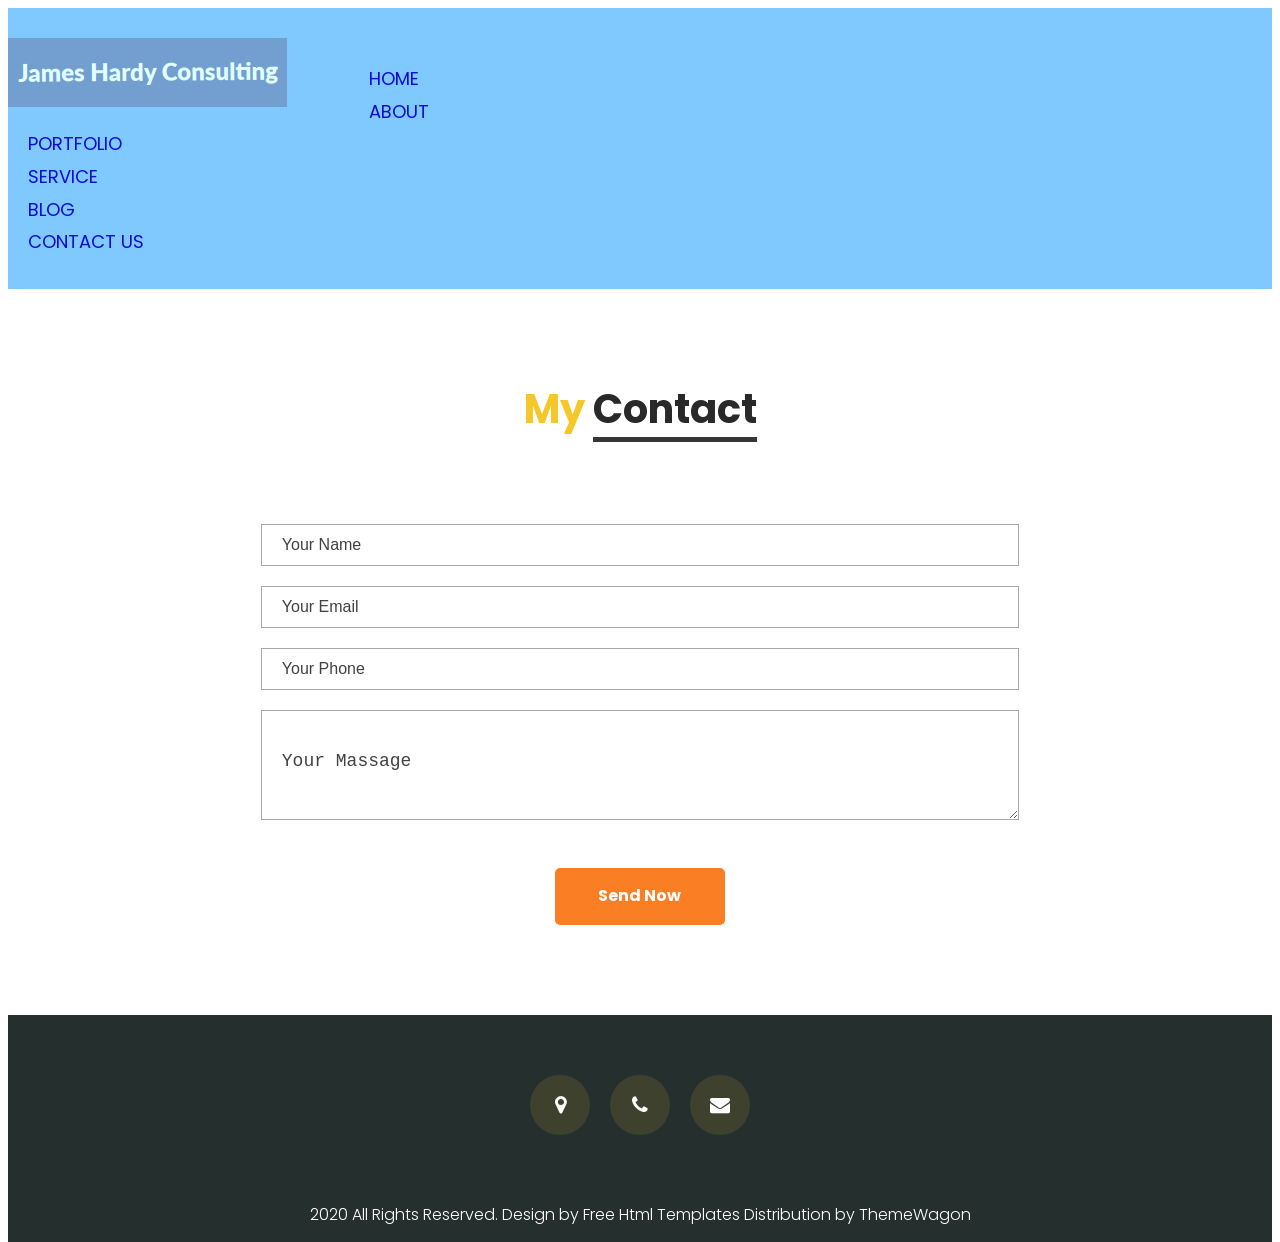
==== contact.html @ b11d1764 "initial" ====
<!DOCTYPE html>
<html lang="en">
   <head>
      <!-- basic -->
      <meta charset="utf-8">
      <meta http-equiv="X-UA-Compatible" content="IE=edge">
      <meta name="viewport" content="width=device-width, initial-scale=1">
      <!-- mobile metas -->
      <meta name="viewport" content="width=device-width, initial-scale=1">
      <meta name="viewport" content="initial-scale=1, maximum-scale=1">
      <!-- site metas -->
      <title>Contact</title>
      <meta name="keywords" content="">
      <meta name="description" content="">
      <meta name="author" content="">
      <!-- bootstrap css -->
      <link rel="stylesheet" type="text/css" href="css/bootstrap.min.css">
      <!-- style css -->
      <link rel="stylesheet" type="text/css" href="css/style.css">
      <!-- Responsive-->
      <link rel="stylesheet" href="css/responsive.css">
      <!-- fevicon -->
      <link rel="icon" href="images/fevicon.png" type="image/gif" />
      <!-- Scrollbar Custom CSS -->
      <link rel="stylesheet" href="css/jquery.mCustomScrollbar.min.css">
      <!-- Tweaks for older IEs-->
      <link rel="stylesheet" href="https://netdna.bootstrapcdn.com/font-awesome/4.0.3/css/font-awesome.css">
      <!-- fonts -->
      <link href="https://fonts.googleapis.com/css2?family=Poppins:wght@400;500;700&display=swap" rel="stylesheet">
      <!-- font awesome css -->
      <link rel="stylesheet" href="path/to/font-awesome/css/font-awesome.min.css">
   </head>
   <body>
      <!-- header section start -->
      <div class="header_section header_bg">
         <div class="container">
            <nav class="navbar navbar-expand-lg navbar-light bg-light">
               <div class="logo"><a href="index.html"><img src="images/JHC.png"></a></div>
               <button class="navbar-toggler" type="button" data-toggle="collapse" data-target="#navbarSupportedContent" aria-controls="navbarSupportedContent" aria-expanded="false" aria-label="Toggle navigation">
               <span class="navbar-toggler-icon"></span>
               </button>
               <div class="collapse navbar-collapse" id="navbarSupportedContent">
                  <ul class="navbar-nav ml-auto">
                     <li class="nav-item">
                        <a class="nav-link" href="index.html">Home</a>
                     </li>
                     <li class="nav-item">
                        <a class="nav-link" href="about.html">About</a>
                     </li>
                     <li class="nav-item">
                        <a class="nav-link" href="portfolio.html">Portfolio</a>
                     </li>
                     <li class="nav-item">
                        <a class="nav-link" href="service.html">Service</a>
                     </li>
                     <li class="nav-item">
                        <a class="nav-link" href="blog.html">Blog</a>
                     </li>
                     <li class="nav-item">
                        <a class="nav-link" href="contact.html">Contact Us</a>
                     </li>
                  </ul>
               </div>
            </nav>
         </div>
      </div>
      <!-- header section end -->
      <!-- contact section start -->
      <div class="contact_section layout_padding">
         <div class="container">
            <div class="row">
               <div class="col-sm-12">
                  <h1 class="contact_taital">My <span class="contact_taital_1">Contact</span></h1>
               </div>
            </div>
            <div class="contact_section_2">
               <div class="row">
                  <div class="col-md-12">
                     <div class="mail_section_1">
                        <input type="text" class="mail_text" placeholder="Your Name" name="Your Name">
                        <input type="text" class="mail_text" placeholder="Your Email" name="Your Email">
                        <input type="text" class="mail_text" placeholder="Your Phone" name="Your Phone">
                        <textarea class="massage-bt" placeholder="Your Massage" rows="5" id="comment" name="Your Massage"></textarea>
                        <div class="send_bt"><a href="#">Send Now</a></div>
                     </div>
                  </div>
               </div>
            </div>
         </div>
      </div>
      <!-- contact section end -->
      <!-- footer section start -->
      <div class="footer_section">
         <div class="container">
            <div class="location_text">
               <ul>
                  <li>
                     <a href="#"><i class="fa fa-map-marker" aria-hidden="true"></i></a>
                  </li>
                  <li>
                     <a href="#"><i class="fa fa-phone" aria-hidden="true"></i></a>
                  </li>
                  <li>
                     <a href="#"><i class="fa fa-envelope" aria-hidden="true"></i></a>
                  </li>
               </ul>
            </div>
         </div>
      </div>
      <!-- footer section end -->
      <!-- copyright section start -->
      <div class="copyright_section">
         <div class="container">
            <p class="copyright_text">2020 All Rights Reserved. Design by <a href="https://html.design">Free Html Templates</a> Distribution by <a href="https://themewagon.com">ThemeWagon</a></p>
         </div>
      </div>
      <!-- copyright section end -->
      <!-- Javascript files-->
      <script src="js/jquery.min.js"></script>
      <script src="js/popper.min.js"></script>
      <script src="js/bootstrap.bundle.min.js"></script>
      <script src="js/jquery-3.0.0.min.js"></script>
      <script src="js/plugin.js"></script>
      <!-- sidebar -->
      <script src="js/jquery.mCustomScrollbar.concat.min.js"></script>
      <script src="js/custom.js"></script>
      <script>
         $('#myCarousel').carousel({
            interval: false
         });
         
         //scroll slides on swipe for touch enabled devices
         
         $("#myCarousel").on("touchstart", function(event){
         
            var yClick = event.originalEvent.touches[0].pageY;
            $(this).one("touchmove", function(event){
         
                var yMove = event.originalEvent.touches[0].pageY;
                if( Math.floor(yClick - yMove) > 1 ){
                    $(".carousel").carousel('next');
                }
                else if( Math.floor(yClick - yMove) < -1 ){
                    $(".carousel").carousel('prev');
                }
            });
            $(".carousel").on("touchend", function(){
                $(this).off("touchmove");
            });
         });
      </script>
   </body>
</html>
---- css/style.css ----
/*--------------------------------------------------------------------- File Name: style.css ---------------------------------------------------------------------*/


/*--------------------------------------------------------------------- import Fonts ---------------------------------------------------------------------*/

@import url('https://fonts.googleapis.com/css?family=Rajdhani:300,400,500,600,700');
@import url('https://fonts.googleapis.com/css?family=Poppins:100,100i,200,200i,300,300i,400,400i,500,500i,600,600i,700,700i,800,800i,900,900i');
@font-face {
    font-family: "Righteous";
    src: url("../fonts/BalooChettan-Regular.ttf");
    src: url("../fonts/BalooChettan-Regular.ttf");
}


/*****---------------------------------------- 1) font-family: 'Rajdhani', sans-serif;
 2) font-family: 'Poppins', sans-serif;
 ----------------------------------------*****/


/*--------------------------------------------------------------------- import Files ---------------------------------------------------------------------*/

@import url(animate.min.css);
@import url(normalize.css);
@import url(icomoon.css);
@import url(css/font-awesome.min.css);
@import url(meanmenu.css);
@import url(owl.carousel.min.css);
@import url(swiper.min.css);
@import url(slick.css);
@import url(jquery.fancybox.min.css);
@import url(jquery-ui.css);
@import url(nice-select.css);

/*--------------------------------------------------------------------- skeleton ---------------------------------------------------------------------*/

* {
    box-sizing: border-box !important;
    transition: ease all 0.5s;
}

html {
    scroll-behavior: smooth;
}

body {
    color: #666666;
    font-size: 14px;
    line-height: 1.80857;
    font-weight: normal;
    overflow-x: hidden;
    font-family: 'Poppins', sans-serif;
}

a {
    color: #1f1f1f;
    text-decoration: none !important;
    outline: none !important;
    -webkit-transition: all .3s ease-in-out;
    -moz-transition: all .3s ease-in-out;
    -ms-transition: all .3s ease-in-out;
    -o-transition: all .3s ease-in-out;
    transition: all .3s ease-in-out;
}

h1,
h2,
h3,
h4,
h5,
h6 {
    letter-spacing: 0;
    font-weight: normal;
    position: relative;
    padding: 0 0 10px 0;
    font-weight: normal;
    line-height: normal;
    color: #111111;
    margin: 0
}

h1 {
    font-size: 24px
}

h2 {
    font-size: 22px
}

h3 {
    font-size: 18px
}

h4 {
    font-size: 16px
}

h5 {
    font-size: 14px
}

h6 {
    font-size: 13px
}

*,
*::after,
*::before {
    -webkit-box-sizing: border-box;
    -moz-box-sizing: border-box;
    box-sizing: border-box;
}

h1 a,
h2 a,
h3 a,
h4 a,
h5 a,
h6 a {
    color: #212121;
    text-decoration: none!important;
    opacity: 1
}

button:focus {
    outline: none;
}

ul,
li,
ol {
    margin: 0px;
    padding: 0px;
    list-style: none;
}

p {
    margin: 20px;
    font-weight: 300;
    font-size: 15px;
    line-height: 24px;
}

a {
    color: #222222;
    text-decoration: none;
    outline: none !important;
}

a,
.btn {
    text-decoration: none !important;
    outline: none !important;
    -webkit-transition: all .3s ease-in-out;
    -moz-transition: all .3s ease-in-out;
    -ms-transition: all .3s ease-in-out;
    -o-transition: all .3s ease-in-out;
    transition: all .3s ease-in-out;
}

img {
    max-width: 100%;
    height: auto;
}

 :focus {
    outline: 0;
}

.paddind_bottom_0 {
    padding-bottom: 0 !important;
}

.btn-custom {
    margin-top: 20px;
    background-color: transparent !important;
    border: 2px solid #ddd;
    padding: 12px 40px;
    font-size: 16px;
}

.lead {
    font-size: 18px;
    line-height: 30px;
    color: #767676;
    margin: 0;
    padding: 0;
}

.form-control:focus {
    border-color: #ffffff !important;
    box-shadow: 0 0 0 .2rem rgba(255, 255, 255, .25);
}

.navbar-form input {
    border: none !important;
}

.badge {
    font-weight: 500;
}

blockquote {
    margin: 20px 0 20px;
    padding: 30px;
}

button {
    border: 0;
    margin: 0;
    padding: 0;
    cursor: pointer;
}

.full {
    float: left;
    width: 100%;
}

.layout_padding {
    padding-top: 90px;
    padding-bottom: 0px;
}

.padding_0 {
    padding: 0px;
}


/* header section start */

.header_section {
    width: 100%;
    float: left;
    background-image: url(../images/banner-blue-bg.png);
    height: auto;
    background-size: 100%;
    background-repeat: no-repeat;
}

.header_bg {
    background: #7FC9FFFF;
}

.bg-light {
    background-color: transparent !important;
}

.logo {
    width: 27%;
    float: left;
}

.ml-auto,
.mx-auto {
    margin-left: auto!important;
}

.navbar-expand-lg .navbar-nav .nav-link {
    padding-right: 20px;
    padding-left: 20px;
    font-size: 18px;
    color:  hwb(240 4% 16%);
    border-radius: 40px;
    text-transform: uppercase;
}

.navbar-light .navbar-nav .nav-link:focus,
.navbar-light .navbar-nav .nav-link:hover {
    color:  #fefefd;
}

.navbar {
    padding: 30px 0px 30px 0px;
}


/* header section end */


/* banner section start */

.banner_section {
    width: 100%;
    float: left;
    padding: 0px 0px 220px 0px;
}

.banner_taital_main {
    width: 100%;
    float: left;
    padding-left: 100px;
    padding-top: 100px;
}

.banner_taital {
    width: 100%;
    float: left;
    font-size: 60px;
    color: hwb(240 4% 16%);
    font-weight: bold;
    padding-bottom: 0px;
    line-height: 70px;
}

.banner_text {
    width: 100%;
    float: left;
    font-size: 24px;
    color: hwb(240 4% 16%);
}

.social_icon {
    width: 100%;
    float: right;
    text-align: right;
}

.social_icon ul {
    margin: 0px;
    padding: 0px;
    display: inline-block;
}


.social_icon li a {
    float: left;
    padding: 0px 0px;
    background-color: #b0b3b2;
    color: #252f2d;
    border-radius: 5px;
    font-size: 18px;
    margin-right: 5px;
    width: 35px;
    text-align: center;
    margin-top: 10px;
}

.social_icon li a:hover {
    background-color: #ffffff;
    color: #252f2d;
}

.video_bt {
    width: 100%;
    float: left;
    padding-top: 120px;
    padding-left: 20px;
}

.play_icon img {
    width: 80px;
}

.play_icon {
    width: 100%;
    margin: 0 auto;
    position: relative;
    z-index: 5;
}

.play_icon::before {
    content: '';
    position: absolute;
    top: 40px;
    left: 40px;
    width: 90px;
    height: 90px;
    transform: translate(-50%, -50%);
    background-color: #f5c729;
    border-radius: 100%;
    animation: fadeEffect 1.3s infinite ease;
    box-shadow: 0px 0px 10px 0px;
    right: initial;
    margin: 0 auto;
    z-index: -1;
}

@keyframes fadeEffect {
    0% {
        transform: translate(-50%, -50%) scale(1);
        opacity: 1
    }
    100% {
        transform: translate(-50%, -50%) scale(1.2);
        opacity: 0;
    }
}

.carousel-inner,
.carousel,
.carousel-item,
.container,
.fill {
    width: 100%;
    background-position: center center;
    background-size: cover;
}

.slide-wrapper {
    display: inline;
}

.slide-wrapper .container {
    padding: 0;
}


/*------------------------------ vertical bootstrap slider----------------------------*/

.banner_section .carousel-inner>.carousel-item.carousel-item-next,
.banner_section .carousel-inner>.carousel-item.active.carousel-item-right {
    transform: translate3d(0, 100%, 0);
    -webkit-transform: translate3d(0, 100%, 0);
    -ms-transform: translate3d(0, 100%, 0);
    -moz-transform: translate3d(0, 100%, 0);
    -o-transform: translate3d(0, 100%, 0);
    top: 0;
}

.banner_section .carousel-inner>.carousel-item.carousel-item-prev,
.banner_section .carousel-inner>.carousel-item.active.carousel-item-left {
    transform: translate3d(0, -100%, 0);
    -webkit-transform: translate3d(0, -100%, 0);
    -moz-transform: translate3d(0, -100%, 0);
    -ms-transform: translate3d(0, -100%, 0);
    -o-transform: translate3d(0, -100%, 0);
    top: 0;
}

.banner_section .carousel-inner>.carousel-item.next.carousel-item-left,
.banner_section .carousel-inner>.carousel-item.carousel-item-prev.carousel-item-right,
.banner_section .carousel-inner>.carousel-item.active {
    transform: translate3d(0, 0, 0);
    -webkit-transform: translate3d(0, 0, 0);
    -ms-transform: translate3d(0, 0, 0);
    ;
    -moz-transform: translate3d(0, 0, 0);
    -o-transform: translate3d(0, 0, 0);
    top: 0;
}


/*------------------------------- vertical carousel indicators ------------------------------*/

.carousel-indicators {
    position: absolute;
    top: 0;
    bottom: 0;
    margin: auto;
    height: 20px;
    right: 10px;
    left: auto;
    width: auto;
    -webkit-transform: rotate(90deg);
    -moz-transform: rotate(90deg);
    -ms-transform: rotate(90deg);
    -o-transform: rotate(90deg);
    transform: rotate(90deg);
    display: none;
}

.carousel-indicators li {
    display: block;
    margin-bottom: 5px;
    width: 15px;
    height: 15px;
    border-radius: 100%;
    background-color: #0fbdd7
}

.carousel-indicators li.active {
    margin-bottom: 5px;
    background: #ffffff;
}


/* banner section end */


/* services section start */

.services_section {
    width: 100%;
    float: left;
    padding-top: 0px;
}

.services_taital {
    width: 100%;
    float: left;
    font-size: 40px;
    color: #f5c729;
    font-weight: bold;
}

.services_text {
    width: 100%;
    font-size: 24px;
    color: #343534;
    font-weight: bold;
    padding: 20px 0px 0px 0px;
    text-align: center;
}

.services_section_2 {
    width: 100%;
    float: left;
    padding-top: 80px;
}

.box_main {
    width: 100%;
    border-radius: 100%;
    border: 6px solid #545cc2;
    height: auto;
    padding: 70px 0px;
    box-shadow: 0px 0px 60px 0px #f0f0ef;
}

.app_icon {
    width: 100%;
    margin: 0 auto;
    text-align: center;
    align-items: center;
    justify-content: center;
}

.app_icon_1 {
    width: 100%;
    margin: 0 auto;
    text-align: center;
    align-items: center;
    justify-content: center;
    display: none;
}

.box_main:hover .services_text {
    color: hwb(240 4% 16%);
}

.services_text.active {
    color: hwb(240 4% 16%);
}

.box_main:hover .app_icon_1 {
    display: block;
}

.box_main:hover .app_icon {
    display: none;
}

.readmore_bt {
    width: 170px;
    margin: 0 auto;
    text-align: center;
    margin-top: 50px;
}

.readmore_bt a {
    width: 100%;
    float: left;
    text-align: center;
    font-size: 16px;
    color: #fefefd;
    background-color: #252f2d;
    padding: 14px 20px;
    margin-top: 10px;
    border-radius: 5px;
    font-weight: bold;
}

.readmore_bt a:hover {
    background-color: #f5c729;
    color: #fefefd;
}


/* services section end */



/* portfolio section start */

.portfolio_section {
    width: 100%;
    float: left;
    background-image: url(../images/portfolio-bg.png);
    height: 550px;
    background-size: cover;
    margin-bottom: 410px;
}

.portfolio_title {
    width: 100%;
    float: left;
    font-size: 40px;
    color:#7FC9FFFF;
    font-weight: bold;
    text-align: center;
}

.portfolio_title_1 {
    color: #fefefd;
    border-bottom: 5px solid #fefefd;
}

.portfolio_text {
    width: 100%;
    float: left;
    font-size: 16px;
    color: #fefefd;
    text-align: center;
    margin: 0px;
}

.portfolio_section_2 {
    width: 100%;
    float: left;
    padding-top: 150px;
}

.portfolio_box {
    width: 100%;
    background-color: #ffffff;
    box-shadow: 0px 0px 20px 0px;
    padding: 0px 0px 20px 0px;
    border-bottom-right-radius: 5px;
    border-bottom-left-radius: 5px;
}

.portfolio_img {
    width: 100%;
    background-image: url(../images/portfolio-img1.png);
    height: auto;
    background-size: 100%;
    background-repeat: no-repeat;
}

.portfolio_img_2 {
    width: 100%;
    background-image: url(../images/portfolio-img2.png);
    height: auto;
    background-size: 100%;
    background-repeat: no-repeat;
}

.portfolio_img_3 {
    width: 100%;
    background-image: url(../images/portfolio-img3.png);
    height: auto;
    background-size: 100%;
    background-repeat: no-repeat;
}

.date_text {
    width: 160px;
    margin: 0 auto;
    font-size: 18px;
    color: #fefefd;
    text-align: center;
    text-transform: uppercase;
    padding: 14px 0px;
    background-color: hwb(240 4% 16%);
}

.prep_text {
    width: 100%;
    font-size: 20px;
    color: #fefefd;
    font-weight: bold;
    padding: 250px 20px 20px 20px;
}

.lorem_text {
    width: 100%;
    font-size: 14px;
    color: #353534;
    margin: 0px;
    padding: 20px 20px;
    font-weight: 500;
}

.readmore_bt_1 {
    width: 170px;
    margin: 0 auto;
    text-align: center;
    margin-top: 50px;
}

.readmore_bt_1 a {
    width: 100%;
    float: left;
    text-align: center;
    font-size: 16px;
    color: #fefefd;
    background-color: #252f2d;
    padding: 14px 20px;
    margin-top: 10px;
    border-radius: 5px;
    font-weight: bold;
}

.readmore_bt_1 a:hover {
    background-color: #f5c729;
    color: #fefefd;
}


/* portfolio section end */


/* contact section start */

.contact_section {
    width: 100%;
    float: left;
    padding-bottom: 90px;
}

.contact_taital {
    width: 100%;
    float: left;
    font-size: 40px;
    color: #f5c729;
    font-weight: bold;
    text-align: center;
}

.contact_taital_1 {
    color: #292929;
    border-bottom: 5px solid #363636;
}

.contact_section_2 {
    width: 100%;
    float: left;
    padding-top: 55px;
}

.padding_left_0 {
    padding-left: 0px;
}

.mail_section_1 {
    width: 60%;
    margin: 0 auto;
}

.mail_text {
    width: 100%;
    float: left;
    font-size: 16px;
    color: #414140;
    background-color: #ffffff;
    border: 1px solid #aaaaa9;
    padding: 11px 20px;
    margin-top: 20px;
}

input.mail_text::placeholder {
    color: #414140;
}

.massage-bt {
    color: #414140;
    width: 100%;
    height: 110px;
    font-size: 18px;
    background-color: #ffffff;
    border: 1px solid #aaaaa9;
    padding: 40px 20px 0px 20px;
    height: 110px;
    margin-top: 20px;
}

textarea#comment.massage-bt::placeholder {
    color: #414140;
}

.send_bt {
    width: 170px;
    margin: 0 auto;
    text-align: center;
}

.send_bt a {
    width: 100%;
    text-align: center;
    font-size: 16px;
    color: #fefefd;
    background-color: #fa7e23;
    padding: 14px;
    margin-top: 40px;
    display: block;
    font-weight: bold;
    border-radius: 5px;
}

.send_bt a:hover {
    color: #fefefd;
    background-color: #252f2d;
}


/* contact section end */


/* project box section start */

.project_box {
    width: 100%;
    float: left;
    background-color: #f9f9f9;
    height: auto;
    padding: 40px 0px;
}

.project_main {
    width: 100%;
    display: flex;
}

.hire_text {
    width: 100%;
    font-size: 30px;
    color: #252f2d;
    text-transform: uppercase;
    font-weight: bold;
    padding-bottom: 0px;
    padding-top: 8px;
}

.callnow_bt {
    width: 200px;
    float: right;
    text-align: right;
}

.callnow_bt a {
    width: 100%;
    float: right;
    font-size: 16px;
    color: #fefefd;
    background-color: #fa7e23;
    padding: 14px;
    border-radius: 5px;
    text-align: center;
}

.callnow_bt a:hover {
    color: #fefefd;
    background-color: #252f2d;
}


/* project box section end */


/* footer section start */

.footer_section {
    width: 100%;
    float: left;
    background-color: #252f2d;
    height: auto;
    padding: 60px 0px 45px 0px;
}

.location_text {
    width: 100%;
    text-align: center;
    display: inline-block;
    margin: 0 auto;
}

.location_text ul {
    margin: 0px;
    padding: 0px;
    display: inline-block;
}

.location_text li {
    float: left;
}

.location_text li a {
    float: left;
    font-size: 20px;
    color: #fefefd;
    margin: 0px 10px;
    background-color: #3e412d;
    padding: 12px 0px;
    border-radius: 100%;
    width: 60px;
    text-align: center;
}

.location_text li a:hover {
    color: #252f2d;
    background-color: #fefefd;
}


/* footer section end */


/* copyright section start */

.copyright_section {
    width: 100%;
    float: left;
    background-color: #252f2d;
    height: auto;
}

.copyright_text {
    width: 100%;
    float: left;
    font-size: 16px;
    margin: 15px 0px;
    color: #ffffff;
    text-align: center;
}

.copyright_text a {
    color: #ffffff;
}

.copyright_text a:hover {
    color: #f5c729;
}


/* copyright section end */

.margin_top90 {
    margin-top: 90px;
}

.margin_90{
    margin: 90px 0px;
}
---- css/responsive.css ----
/*--------------------------------------------------------------------- File Name: responsive.css ---------------------------------------------------------------------*/


/*------------------------------------------------------------------- 991px x 768px ---------------------------------------------------------------------*/

@media only screen and (min-width: 768px) and (max-width: 991px) {
    .header-search {
        padding: 15px 0px;
    }
}


/*------------------------------------------------------------------- 767px x 599px ---------------------------------------------------------------------*/

@media only screen and (min-width: 599px) and (max-width: 767px) {
    .logo {
        text-align: center;
    }
    .cart-content-right {
        padding-bottom: 5px;
    }
    .mg {
        margin: 0px 0px;
    }
    .menu-area-main {
        height: 256px;
        overflow-y: auto;
    }
    .megamenu>.row [class*="col-"] {
        padding: 0px;
    }
    .menu-area-main .megamenu .men-cat {
        padding: 0px 15px;
    }
    .menu-area-main .megamenu .women-cat {
        padding: 0px 15px;
    }
    .menu-area-main .megamenu .el-cat {
        padding: 0px 15px;
    }
    .mean-container .mean-nav ul li a.mean-expand {
        height: 19px;
    }
    .category-box.women-box {
        display: none;
    }
    .cart-box {
        display: inline-block;
        margin: 0px 30px;
    }
    .wish-box {
        float: none;
        margin: 0px 30px;
        display: inline-block;
    }
    .menu-add {
        display: none;
    }
    .category-box {
        display: none;
    }
    .mean-container .mean-nav ul li ol {
        padding: 0px;
    }
    .mean-container .mean-nav ul li a {
        padding: 10px 20px;
        width: 94.8%;
    }
    .mean-container .mean-nav ul li li a {
        width: 92%;
        padding: 1em 4%;
    }
    .mean-container .mean-nav ul li li li a {
        width: 100%;
    }
    .header-search {
        padding: 15px 0px;
    }
    #collapseFilter.d-md-block {
        padding: 30px 0px;
    }
}


/*------------------------------------------------------------------- 599px x 280px ---------------------------------------------------------------------*/

@media only screen and (min-width: 280px) and (max-width: 599px) {
    .cart-content-right {
        padding-bottom: 5px;
    }
    .megamenu>.row [class*="col-"] {
        padding: 0px;
    }
    .menu-area-main .megamenu .men-cat {
        padding: 0px 15px;
    }
    .menu-area-main .megamenu .women-cat {
        padding: 0px 15px;
    }
    .menu-area-main .megamenu .el-cat {
        padding: 0px 15px;
    }
    .mean-container .mean-nav ul li a {
        padding: 1em 4%;
        width: 92%;
    }
    .mean-container .mean-nav ul li li a {
        width: 90%;
        padding: 1em 5%;
    }
    .mean-container .sub-full.megamenu-categories ol li a {
        padding: 5px 0px;
        text-transform: capitalize;
        width: 100%;
    }
    .megamenu .sub-full.megamenu-categories .women-box .banner-up-text a {
        width: auto;
        border: none;
        float: none;
    }
    .menu-area-main {
        height: 45px;
        overflow-y: auto;
    }
    .mean-container .mean-nav ul li a.mean-expand {
        top: 0;
    }
}

@media (min-width: 992px) and (max-width: 1199px) {
    .navbar-expand-lg .navbar-nav .nav-link {
        padding-right: 10px;
        padding-left: 10px;
    }
    .navbar {
        padding: 30px 0px 30px 50px;
    }
    .banner_section {
        padding: 0px 0px 155px 0px;
    }
    .banner_taital_main {
        padding-left: 50px;
        padding-top: 40px;
    }
    .banner_taital {
        font-size: 50px;
    }
    .video_bt {
        padding-top: 30px;
        padding-left: 50px;
    }
    .box_main {
        padding: 45px 0px;
    }
    .services_text {
        font-size: 20px;
    }
    .prep_text {
        padding: 190px 20px 20px 20px;
    }
}

@media (min-width: 768px) and (max-width: 991px) {
    .header_section {
        background-size: cover;
        background: #252f2d!important;
    }
    .logo {
        width: auto;
    }
    .navbar-expand-lg {
        padding: 15px 0px;
    }
    .navbar-brand {
        width: 60%;
        padding: 0px;
    }
    .navbar {
        padding: 10px 0px;
    }
    .navbar-toggler {
        background-color: #fff;
        border: 1px solid #fff;
    }
    .navbar-light .navbar-nav .nav-link {
        padding: 5px 5px 0px 5px;
        margin: 0px 0px 0px 0px;
        width: 45%;
        margin: 0 auto;
        text-align: center;
    }
    .form-group {
        margin-bottom: 1rem;
        display: none;
    }
    .banner_section {
        padding: 30px 0px;
        background-size: 100% 100%;
    }
    .banner_taital {
        font-size: 40px;
        line-height: normal;
    }
    .banner_taital_main {
        padding-left: 0px;
        padding-top: 50px;
    }
    .video_bt {
        padding-top: 30px;
    }
    .services_section {
        padding-top: 90px;
    }
    .box_main {
        width: 250px;
        padding: 60px 0px;
        margin: 0 auto;
        margin-top: 30px;
    }
    .blog_section {
        height: 380px;
    }
    .readmore_bt_1 a {
        color: #252525;
        background-color: #fefefe;
    }
    .blog_section_2 {
        padding-top: 30PX;
    }
    .blog_box {
        margin-top: 30px;
    }
    .prep_text {
        font-size: 20px;
        padding: 90px 20px 20px 20px;
    }
    .mail_section_1 {
        width: 100%;
    }
}

@media (min-width: 576px) and (max-width: 767px) {
    .header_section {
        background-size: cover;
        background: #252f2d!important;
    }
    .logo {
        width: auto;
    }
    .navbar-expand-lg {
        padding: 15px 0px;
    }
    .navbar-brand {
        width: 60%;
        padding: 0px;
    }
    .navbar {
        padding: 10px 0px;
    }
    .navbar-toggler {
        background-color: #fff;
        border: 1px solid #fff;
    }
    .navbar-light .navbar-nav .nav-link {
        padding: 5px 5px 0px 5px;
        margin: 0px 0px 0px 0px;
        width: 45%;
        margin: 0 auto;
        text-align: center;
    }
    .form-group {
        margin-bottom: 1rem;
        display: none;
    }
    .banner_section {
        padding: 30px 0px;
        background-size: 100% 100%;
    }
    .banner_taital {
        font-size: 26px;
        line-height: normal;
    }
    .banner_taital_main {
        padding-left: 0px;
        padding-top: 0px;
    }
    .video_bt {
        padding-top: 30px;
    }
    .social_icon {
        display: none;
    }
    .services_section {
        padding-top: 90px;
    }
    .box_main {
        width: 250px;
        padding: 60px 0px;
        margin: 0 auto;
        margin-top: 30px;
    }
    .portfolio_section_2 {
        padding-top: 0px;
    }
    .blog_section {
        height: auto;
        margin-bottom: 0px;
        padding-bottom: 90px;
    }
    .readmore_bt_1 a {
        color: #252525;
        background-color: #fefefe;
    }
    .blog_section_2 {
        padding-top: 30PX;
    }
    .blog_box {
        margin-top: 30px;
    }
    .mail_section_1 {
        width: 100%;
    }
    .project_main {
        display: block;
    }
    .hire_text {
        font-size: 20px;
        text-align: center;
    }
    .callnow_bt {
        width: 200px;
        float: none;
        text-align: center;
        margin: 0 auto;
        padding-top: 20px;
    }
}

@media (max-width: 575px) {
    .header_section {
        background-size: cover;
        background: #252f2d!important;
    }
    .logo {
        width: auto;
    }
    .navbar-expand-lg {
        padding: 15px 0px;
    }
    .navbar-brand {
        width: 60%;
        padding: 0px;
    }
    .navbar {
        padding: 10px 0px;
    }
    .navbar-toggler {
        background-color: #fff;
        border: 1px solid #fff;
    }
    .navbar-light .navbar-nav .nav-link {
        padding: 5px 5px 0px 5px;
        margin: 0px 0px 0px 0px;
        width: 45%;
        margin: 0 auto;
        text-align: center;
    }
    .form-group {
        margin-bottom: 1rem;
        display: none;
    }
    .banner_section {
        padding: 30px 0px;
        background-size: 100% 100%;
    }
    .banner_taital {
        font-size: 26px;
        line-height: normal;
    }
    .banner_taital_main {
        padding-left: 0px;
        padding-top: 0px;
    }
    .video_bt {
        padding-top: 30px;
    }
    .social_icon {
        display: none;
    }
    .services_section {
        padding-top: 90px;
    }
    .box_main {
        width: 290px;
        padding: 80px 0px;
        margin: 0 auto;
        margin-top: 30px;
    }
    .portfolio_section_2 {
        padding-top: 0px;
    }
    .blog_section {
        height: auto;
        margin-bottom: 0px;
        padding-bottom: 90px;
    }
    .readmore_bt_1 a {
        color: #252525;
        background-color: #fefefe;
    }
    .blog_section_2 {
        padding-top: 30PX;
    }
    .blog_box {
        margin-top: 30px;
    }
    .mail_section_1 {
        width: 100%;
    }
    .project_main {
        display: block;
    }
    .hire_text {
        font-size: 20px;
        text-align: center;
    }
    .callnow_bt {
        width: 200px;
        float: none;
        text-align: center;
        margin: 0 auto;
        padding-top: 20px;
    }
}
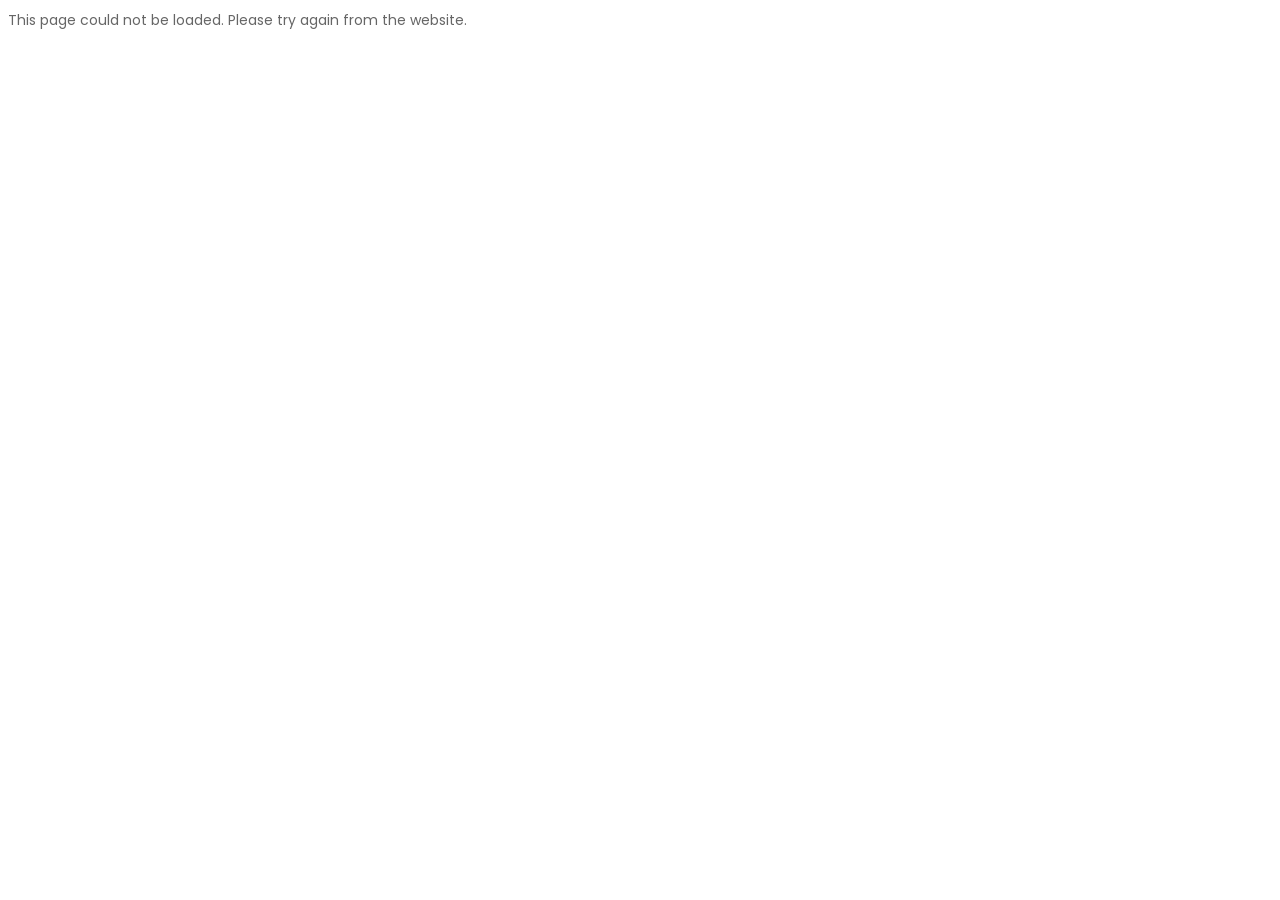
==== commit 45fc71a0: "reworked into master and subpage sites" ====
--- a/contact.html
+++ b/contact.html
@@ -1,153 +1,21 @@
-<!DOCTYPE html>
-<html lang="en">
-   <head>
-      <!-- basic -->
-      <meta charset="utf-8">
-      <meta http-equiv="X-UA-Compatible" content="IE=edge">
-      <meta name="viewport" content="width=device-width, initial-scale=1">
-      <!-- mobile metas -->
-      <meta name="viewport" content="width=device-width, initial-scale=1">
-      <meta name="viewport" content="initial-scale=1, maximum-scale=1">
-      <!-- site metas -->
-      <title>Contact</title>
-      <meta name="keywords" content="">
-      <meta name="description" content="">
-      <meta name="author" content="">
-      <!-- bootstrap css -->
-      <link rel="stylesheet" type="text/css" href="css/bootstrap.min.css">
-      <!-- style css -->
-      <link rel="stylesheet" type="text/css" href="css/style.css">
-      <!-- Responsive-->
-      <link rel="stylesheet" href="css/responsive.css">
-      <!-- fevicon -->
-      <link rel="icon" href="images/fevicon.png" type="image/gif" />
-      <!-- Scrollbar Custom CSS -->
-      <link rel="stylesheet" href="css/jquery.mCustomScrollbar.min.css">
-      <!-- Tweaks for older IEs-->
-      <link rel="stylesheet" href="https://netdna.bootstrapcdn.com/font-awesome/4.0.3/css/font-awesome.css">
-      <!-- fonts -->
-      <link href="https://fonts.googleapis.com/css2?family=Poppins:wght@400;500;700&display=swap" rel="stylesheet">
-      <!-- font awesome css -->
-      <link rel="stylesheet" href="path/to/font-awesome/css/font-awesome.min.css">
-   </head>
-   <body>
-      <!-- header section start -->
-      <div class="header_section header_bg">
-         <div class="container">
-            <nav class="navbar navbar-expand-lg navbar-light bg-light">
-               <div class="logo"><a href="index.html"><img src="images/JHC.png"></a></div>
-               <button class="navbar-toggler" type="button" data-toggle="collapse" data-target="#navbarSupportedContent" aria-controls="navbarSupportedContent" aria-expanded="false" aria-label="Toggle navigation">
-               <span class="navbar-toggler-icon"></span>
-               </button>
-               <div class="collapse navbar-collapse" id="navbarSupportedContent">
-                  <ul class="navbar-nav ml-auto">
-                     <li class="nav-item">
-                        <a class="nav-link" href="index.html">Home</a>
-                     </li>
-                     <li class="nav-item">
-                        <a class="nav-link" href="about.html">About</a>
-                     </li>
-                     <li class="nav-item">
-                        <a class="nav-link" href="portfolio.html">Portfolio</a>
-                     </li>
-                     <li class="nav-item">
-                        <a class="nav-link" href="service.html">Service</a>
-                     </li>
-                     <li class="nav-item">
-                        <a class="nav-link" href="blog.html">Blog</a>
-                     </li>
-                     <li class="nav-item">
-                        <a class="nav-link" href="contact.html">Contact Us</a>
-                     </li>
-                  </ul>
-               </div>
-            </nav>
-         </div>
-      </div>
-      <!-- header section end -->
-      <!-- contact section start -->
-      <div class="contact_section layout_padding">
-         <div class="container">
-            <div class="row">
-               <div class="col-sm-12">
-                  <h1 class="contact_taital">My <span class="contact_taital_1">Contact</span></h1>
-               </div>
-            </div>
-            <div class="contact_section_2">
-               <div class="row">
-                  <div class="col-md-12">
-                     <div class="mail_section_1">
-                        <input type="text" class="mail_text" placeholder="Your Name" name="Your Name">
-                        <input type="text" class="mail_text" placeholder="Your Email" name="Your Email">
-                        <input type="text" class="mail_text" placeholder="Your Phone" name="Your Phone">
-                        <textarea class="massage-bt" placeholder="Your Massage" rows="5" id="comment" name="Your Massage"></textarea>
-                        <div class="send_bt"><a href="#">Send Now</a></div>
-                     </div>
-                  </div>
-               </div>
-            </div>
-         </div>
-      </div>
-      <!-- contact section end -->
-      <!-- footer section start -->
-      <div class="footer_section">
-         <div class="container">
-            <div class="location_text">
-               <ul>
-                  <li>
-                     <a href="#"><i class="fa fa-map-marker" aria-hidden="true"></i></a>
-                  </li>
-                  <li>
-                     <a href="#"><i class="fa fa-phone" aria-hidden="true"></i></a>
-                  </li>
-                  <li>
-                     <a href="#"><i class="fa fa-envelope" aria-hidden="true"></i></a>
-                  </li>
-               </ul>
-            </div>
-         </div>
-      </div>
-      <!-- footer section end -->
-      <!-- copyright section start -->
-      <div class="copyright_section">
-         <div class="container">
-            <p class="copyright_text">2020 All Rights Reserved. Design by <a href="https://html.design">Free Html Templates</a> Distribution by <a href="https://themewagon.com">ThemeWagon</a></p>
-         </div>
-      </div>
-      <!-- copyright section end -->
-      <!-- Javascript files-->
-      <script src="js/jquery.min.js"></script>
-      <script src="js/popper.min.js"></script>
-      <script src="js/bootstrap.bundle.min.js"></script>
-      <script src="js/jquery-3.0.0.min.js"></script>
-      <script src="js/plugin.js"></script>
-      <!-- sidebar -->
-      <script src="js/jquery.mCustomScrollbar.concat.min.js"></script>
-      <script src="js/custom.js"></script>
-      <script>
-         $('#myCarousel').carousel({
-            interval: false
-         });
-         
-         //scroll slides on swipe for touch enabled devices
-         
-         $("#myCarousel").on("touchstart", function(event){
-         
-            var yClick = event.originalEvent.touches[0].pageY;
-            $(this).one("touchmove", function(event){
-         
-                var yMove = event.originalEvent.touches[0].pageY;
-                if( Math.floor(yClick - yMove) > 1 ){
-                    $(".carousel").carousel('next');
-                }
-                else if( Math.floor(yClick - yMove) < -1 ){
-                    $(".carousel").carousel('prev');
-                }
-            });
-            $(".carousel").on("touchend", function(){
-                $(this).off("touchmove");
-            });
-         });
-      </script>
-   </body>
-</html>+<!DOCTYPE html>
+<html lang="en">
+   <head>
+      <meta charset="utf-8">
+      <meta http-equiv="X-UA-Compatible" content="IE=edge">
+      <meta name="viewport" content="width=device-width, initial-scale=1">
+      <title>Contact | James Hardy Consulting</title>
+      <meta name="description" content="Contact James Hardy Consulting.">
+      <link rel="stylesheet" href="css/bootstrap.min.css">
+      <link rel="stylesheet" href="css/style.css">
+      <link rel="stylesheet" href="css/responsive.css">
+      <link rel="icon" href="images/fevicon.png" type="image/gif">
+      <link rel="stylesheet" href="css/jquery.mCustomScrollbar.min.css">
+      <link rel="stylesheet" href="https://netdna.bootstrapcdn.com/font-awesome/4.0.3/css/font-awesome.css">
+      <link href="https://fonts.googleapis.com/css2?family=Poppins:wght@400;500;700&amp;display=swap" rel="stylesheet">
+   </head>
+   <body data-page="pages/contact.html" data-header-class="header_bg">
+      <div id="site-root"></div>
+      <script src="js/site-layout.js"></script>
+   </body>
+</html>
--- a/css/style.css
+++ b/css/style.css
@@ -718,16 +718,16 @@
     padding-bottom: 90px;
 }
 
-.contact_taital {
+.contact_title {
     width: 100%;
     float: left;
     font-size: 40px;
-    color: #f5c729;
+    color: #7FC9FFFF;
     font-weight: bold;
     text-align: center;
 }
 
-.contact_taital_1 {
+.contact_title_1 {
     color: #292929;
     border-bottom: 5px solid #363636;
 }
--- a/css/responsive.css
+++ b/css/responsive.css
@@ -431,4 +431,12 @@
         margin: 0 auto;
         padding-top: 20px;
     }
+}
+
+@media (max-width: 767px) {
+    .portfolio_section {
+        display: flow-root;
+        height: auto;
+        margin-bottom: 0px;
+    }
 }
